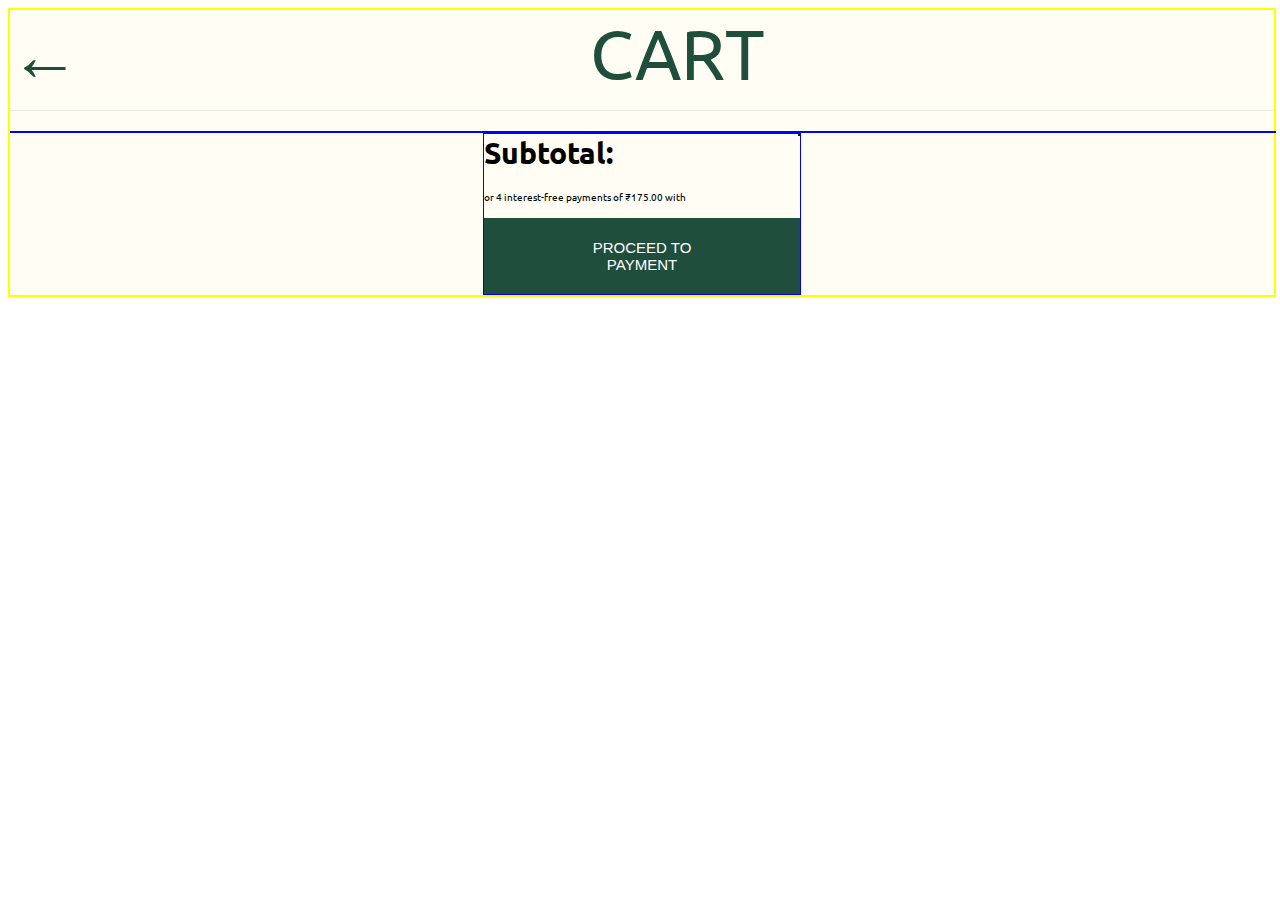
==== cart.html @ 237f2838 "cart file by divash" ====
<!DOCTYPE html>
<html lang="en">

<head>
    <meta charset="UTF-8">
    <meta http-equiv="X-UA-Compatible" content="IE=edge">
    <meta name="viewport" content="width=device-width, initial-scale=1.0">

    <title>Document</title>
    <style>
        @import url('https://fonts.googleapis.com/css2?family=Ubuntu:wght@300&display=swap');

        body {
            font-family: 'Ubuntu', sans-serif;
            ;
        }
        #cartbox {
            width: 60%;
            width: 100%;
            border: 2px solid yellow;
            background-color: #FFFDF4;
        }
        #innerDiv {
            text-align: center;
            border-bottom: 1px solid #E7E7E7;
            font-size: 70px;
            height: 100px;
            width: 100%;
            background-color: #FFFDF4;
            margin-bottom: 20px;
        }
        #cart {
            border: 1px solid blue;
            width: 100%;
            color: #204E3C;
        }
        #total {
            border: 1px solid blue;
            width: 25%;
            font-size: 30px;
            margin-top: 20px;
            background-color: #FFFDF4;
            margin: auto;
        }
        #total div {
            display: inline-block;
        }
        #p_name {
            border: 1px solid red;
            font-size: 18px;
        }

        #imageDivv {
            border: 1px solid violet;
            margin-left: 30px;
            width: 10%;
        }
        #p_rating {
            border: 1px solid red;
            font-size: 13px;
        }
        #newDiv {
            border: 1px solid red;
            display: inline-block;
            width: 20%;
            height: 150px;
            vertical-align: top;
            margin-left: 30px;
        }
        #priceTag {
            border: 1px solid red;
            font: 10px;
            display: inline-block;
        }
        #btn {
            border: 1px solid red;
            text-align: center;
            display: inline-block;
            float: right;
            padding: 10px 20px;
            background-color: darkslategrey;
            color: whitesmoke;
            margin-top: 10px;
        }
        .subtotal {
            font-weight: bold;
        }
        #bottom_box {
            border-top: 1px soild red;
            width: 100%;
        }
        #payment {
            float: right;
            border: 1px solid black;
        }
    </style>

</head>

<body>
    <div id="cartbox">
        <div id="innerDiv">
            <a href="cleansers.html" style="float: left; color: #204E3C; text-decoration: none;"> &larr;</a>
            <span style="color: #204E3C;">CART</span>
        </div>
        <div id="cart"></div>
        <div id="bottom_box">
            <div id="total">
                <div class="subtotal">Subtotal:</div>
                <div id="payment"></div>
                <br />
                <div style="font-size: 10px;">or 4 interest-free payments of ₹175.00 with
                </div>
                <br />
                <button
                    style="padding: 20px 100px; background-color: #204E3C; color: white; margin-top: 10px; font-size: 15px;border: 1px solid transparent;">PROCEED
                    TO PAYMENT</button>
            </div>
        </div>

    </div>
</body>

</html>
<script>
    var cart = JSON.parse(localStorage.getItem("cartData"));
    console.log(cart);
    displayProductList(cart);

    function displayProductList(productsList){


        productsList.map(function (item, index) {
            var imageDiv = document.createElement("div");
            imageDiv.setAttribute("id","imageDiv")
            var newDiv = document.createElement("div");
            newDiv.setAttribute("id", "newDiv");


            var imageurl = document.createElement("img");
            imageurl.setAttribute("src", item.productImageUrl);
            imageurl.setAttribute("id", "imageDivv")

            var nameHead = document.createElement("h1");
            nameHead.setAttribute("id", "p_name");
            nameHead.textContent = item.productName;


            var rating = document.createElement("h2");
            rating.setAttribute("id", "p_rating");
            rating.textContent = "rating" + " ( " + item.totalCustomers + " Reviews ) ";


            var price = document.createElement("h3");
            price.setAttribute("id", "priceTag")
            price.textContent = "₹" + item.productPrice;

            var remove = document.createElement("button")
            remove.addEventListener("click", removeItem);
            remove.setAttribute("id", "btn");
            remove.textContent = "Delete";

            var line = document.createElement("hr");

            newDiv.append(nameHead, rating, price, remove);
            imageDiv.append(imageurl, newDiv, line);
            document.getElementById("cart").append(imageDiv);



            
            function removeItem(event) {
                event.preventDefault();
                event.target.parentNode.parentNode.remove();
                localStorage.setItem("cartData",JSON.stringify("cart"));
                
            }

            


        });



    }
    var total = cart.reduce(function (acc, cv) {
        return acc + cv.productPrice
    }, 0);
    document.querySelector("#payment").textContent = "₹" + total;


</script>
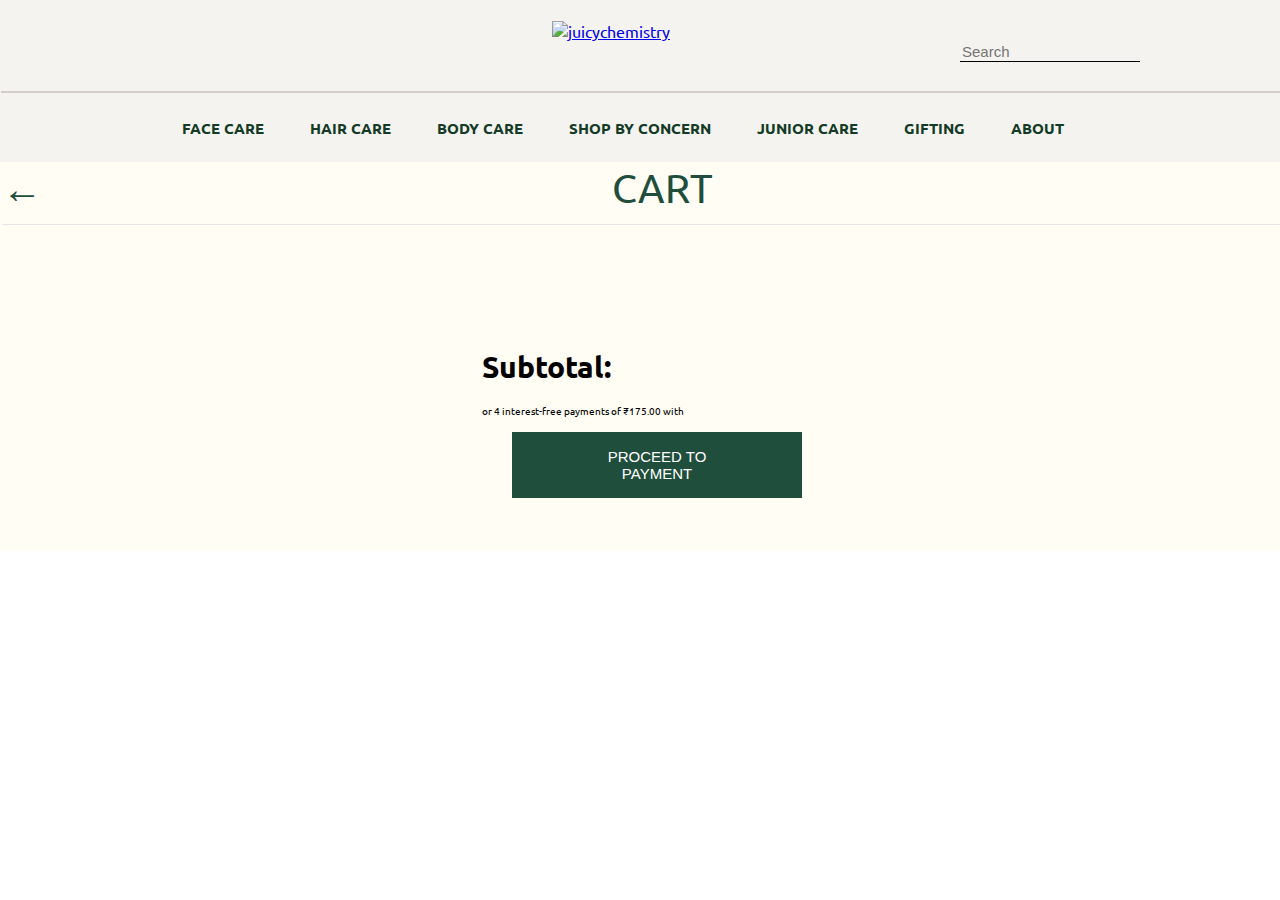
==== commit 65b97bd6: "add" ====
--- a/cart.html
+++ b/cart.html
@@ -5,75 +5,216 @@
     <meta charset="UTF-8">
     <meta http-equiv="X-UA-Compatible" content="IE=edge">
     <meta name="viewport" content="width=device-width, initial-scale=1.0">
-
-    <title>Document</title>
+    <script src="https://kit.fontawesome.com/fbb71ac23c.js" crossorigin="anonymous"></script>
+    <link rel="shortcut icon" href="favicon-32x32.png" type="image/x-icon">
+    <title>Your Shopping Cart-Juicy Chemistry</title>
     <style>
         @import url('https://fonts.googleapis.com/css2?family=Ubuntu:wght@300&display=swap');
+        @import url("https://fonts.googleapis.com/css2?family=Work+Sans:wght@300&display=swap");
+        @import url("https://fonts.googleapis.com/css2?family=Noto+Sans:wght@700&family=Oswald:wght@500&display=swap");
+        @import url("https://fonts.googleapis.com/css2?family=Nanum+Gothic&display=swap");
+        @import url("https://fonts.googleapis.com/css2?family=Roboto:wght@700&display=swap");
+
+
+        body {
+            font-family: "Work Sans", sans-serif;
+            margin: 0px;
+            box-sizing: border-box;
+        }
+
+        .usericon {
+            color: black;
+            margin-right: 20px;
+        }
+
+        #nav {
+            top: 0;
+            left: 0;
+            width: 100%;
+            height: 160px;
+            background-color: #f5f3ef;
+            border: 1px solid transparent;
+            position: sticky;
+        }
+
+        #box {
+            width: 15%;
+            height: 35%;
+            border: 1px solid transparent;
+            margin: auto;
+            margin-left: 43%;
+            margin-top: 1.5%;
+            display: inline-block;
+        }
+
+        #box>a>img {
+            width: 100%;
+        }
+
+        #line {
+            border: 1px solid #d4cdcd;
+            width: 100%;
+            margin-top: 1%;
+        }
+
+        #search {
+            display: inline-block;
+            border: 1px solid transparent;
+            width: 25%;
+            height: 20%;
+            margin: auto;
+            margin-top: 3%;
+            float: right;
+        }
+
+        #search>input {
+            background-color: transparent;
+            border: none;
+            border-bottom: 1px solid black;
+            width: 55%;
+            height: 50%;
+            color: #204e3c;
+            outline: none;
+            line-height: 1%;
+            font-size: 15px;
+        }
+
+        #search::placeholder {
+            color: #0f3f2c;
+            opacity: 1;
+            /* font-weight: bold; */
+            font-size: 15px;
+            font-family: "Work Sans", sans-serif;
+        }
+
+        #search>i {
+            margin-right: 4%;
+        }
+
+        #table {
+            border: 1px solid transparent;
+            width: 75%;
+            height: 35%;
+            margin: auto;
+        }
+
+        #align>div {
+            border: 1px solid transparent;
+            margin: 20px;
+            color: #133b27;
+            font-size: 15px;
+            font-weight: bold;
+            display: inline-block;
+        }
+
+        #ani .down {
+            display: none;
+            border: 1px solid transparent;
+            background-color: #f5f3ef;
+            color: #133b27;
+            position: absolute;
+            z-index: 1;
+            padding: 18px;
+            line-height: 30px;
+        }
+
+        .cle:hover {
+            color: black;
+            border-bottom: 1px solid black;
+        }
+
+        .cle {
+            color: #0f3f2c;
+            text-decoration: underline solid transparent;
+        }
+
+        .down>div {
+            display: block;
+        }
+
+        .down>div:hover {
+            color: black;
+            border-bottom: 1px solid black;
+        }
+
+        #ani:hover .down {
+            display: block;
+        }
 
         body {
             font-family: 'Ubuntu', sans-serif;
-            ;
-        }
+        }
+
         #cartbox {
             width: 60%;
             width: 100%;
-            border: 2px solid yellow;
+            border: 2px solid transparent;
             background-color: #FFFDF4;
         }
+
         #innerDiv {
             text-align: center;
             border-bottom: 1px solid #E7E7E7;
-            font-size: 70px;
-            height: 100px;
+            font-size: 40px;
+            height: 60px;
             width: 100%;
             background-color: #FFFDF4;
             margin-bottom: 20px;
         }
+
         #cart {
-            border: 1px solid blue;
-            width: 100%;
+            border: 1px solid transparent;
+            width: 50%;
+            margin: auto;
             color: #204E3C;
         }
+
         #total {
-            border: 1px solid blue;
+            border: 1px solid transparent;
             width: 25%;
             font-size: 30px;
             margin-top: 20px;
             background-color: #FFFDF4;
             margin: auto;
         }
+
         #total div {
             display: inline-block;
         }
+
         #p_name {
-            border: 1px solid red;
+            border: 1px solid transparent;
             font-size: 18px;
         }
 
         #imageDivv {
-            border: 1px solid violet;
+            border: 1px solid transparent;
             margin-left: 30px;
-            width: 10%;
-        }
+            width: 20%;
+        }
+
         #p_rating {
-            border: 1px solid red;
+            border: 1px solid transparent;
             font-size: 13px;
         }
+
         #newDiv {
-            border: 1px solid red;
-            display: inline-block;
-            width: 20%;
+            border: 1px solid transparent;
+            display: inline-block;
+            width: 60%;
             height: 150px;
             vertical-align: top;
             margin-left: 30px;
         }
+
         #priceTag {
-            border: 1px solid red;
+            border: 1px solid transparent;
             font: 10px;
             display: inline-block;
         }
+
         #btn {
-            border: 1px solid red;
+            border: 1px solid transparent;
             text-align: center;
             display: inline-block;
             float: right;
@@ -82,22 +223,130 @@
             color: whitesmoke;
             margin-top: 10px;
         }
+
         .subtotal {
             font-weight: bold;
         }
+
         #bottom_box {
-            border-top: 1px soild red;
-            width: 100%;
-        }
+            border-top: 1px soild transparent;
+            width: 100%;
+            margin-top: 100px;
+        }
+
         #payment {
             float: right;
-            border: 1px solid black;
+            border: 1px solid transparent;
+        }
+
+        .pay {
+            padding: 15px 60px;
+            background-color: #204E3C;
+            color: white;
+            margin-top: 10px;
+            font-size: 15px;
+            border: 1px solid transparent;
+            margin-left: 30px;
+            margin-bottom: 50px;
         }
     </style>
 
 </head>
 
 <body>
+    <div id="nav">
+        <div id="box">
+            <a href="homepage.html">
+                <img src="https://cdn.shopify.com/s/files/1/0402/0597/5719/files/Juicy_Chemistry_Logo_64946475-1d2a-48bb-af35-514c95839e36.png?v=1625665364"
+                    alt="juicychemistry">
+            </a>
+        </div>
+        <div id="search">
+            <input type="text" placeholder="Search" style="text-transform: capitalize;">
+            <i class="fas fa-search fa-lg"></i>
+            <a href="login.html"><i class="far fa-user fa-lg usericon"></i></a>
+            <a href="cart.html"><i class="fas fa-shopping-bag fa-lg usericon"></i></a>
+        </div>
+        <div id="line">
+        </div>
+        <div id="table">
+            <div id="align">
+                <div id="ani">FACE CARE <i class="fa fa-angle-down" style="color:#0f3f2c; font-size: 18px;"></i>
+                    <span class="down">
+                        <div style="border: 1px solid #0f3f2c;"></div>
+                        <a href="cleansers.html" class="cle">
+                            <div style="padding-top: 20px;">CLEANSERS</div>
+                        </a>
+                        <a href="toners.html" class="cle">
+                            <div>TONERS</div>
+                        </a>
+                        <a href="facialOils.html" class="cle">
+                            <div>FACIAL OILS</div>
+                        </a>
+                        <div>MOISTURISERS</div>
+                        <div>SUNSCREEN</div>
+                        <div>EYE CARE</div>
+                        <div>LIP CARE</div>
+                        <div>FACE MASKS</div>
+                        <div>FACE SCRUBS</div>
+                        <div>DUSTING POWDERS</div>
+                        <div>NEW</div>
+                        <div>BEST SELLERS</div>
+                        <div>VIEW ALL</div>
+                    </span>
+                </div>
+                <div id="ani">HAIR CARE <i class="fa fa-angle-down" style="color:#0f3f2c"></i>
+                    <span class="down">
+                        <div style="border: 1px solid #0f3f2c;"></div>
+                        <div style="padding-top: 20px;">OILS</div>
+                        <div>MASKS</div>
+                        <div>SHAMPOOS</div>
+                        <div>DRY SHAMPOOS</div>
+                        <div>CONDITIONER</div>
+                        <div>BEST SELLERS</div>
+                        <div>VIEW ALL</div>
+                    </span>
+                </div>
+                <div id="ani">BODY CARE <i class="fa fa-angle-down" style="color:#0f3f2c"></i>
+                    <span class="down">
+                        <div style="border: 1px solid #0f3f2c;"></div>
+                        <div style="padding-top: 20px;">CLEANSERS</div>
+                        <div>HAND & FOOT CARE</div>
+                        <div>GOURMET SOAPS</div>
+                        <div>BODY BUTTERS</div>
+                        <div>BODY OILS</div>
+                        <div>BODY WASHES</div>
+                        <div>DEODORANTS</div>
+                        <div>SCRUBS</div>
+                        <div>DUSTING POWDERS</div>
+                        <div>NEW</div>
+                        <div>BEST SELLERS</div>
+                        <div>AROMATHERAPY &nbsp &gt;</div>
+                        <div>ACCESSORIES</div>
+                        <div>VIEW ALL</div>
+                    </span>
+                </div>
+                <div>SHOP BY CONCERN</div>
+                <div>JUNIOR CARE</div>
+                <div>GIFTING</div>
+                <div id="ani">ABOUT <i class="fa fa-angle-down" style="color:#0f3f2c"></i>
+                    <span class="down">
+                        <div style="border: 1px solid #0f3f2c;"></div>
+                        <div style="padding-top: 20px;">CLEANSERS</div>
+                        <div>OUR STORY</div>
+                        <div>WHY CHOOSE JC</div>
+                        <div>CERTIFICATION</div>
+                        <div>TESTIMONALS</div>
+                        <div>MEDIA</div>
+                        <div>AWARDS</div>
+                        <div>RE-CYCLE & REWARD PROGRAM</div>
+                        <div>JC CARES</div>
+                        <div>BLOG</div>
+                    </span>
+                </div>
+            </div>
+        </div>
+    </div>
     <div id="cartbox">
         <div id="innerDiv">
             <a href="cleansers.html" style="float: left; color: #204E3C; text-decoration: none;"> &larr;</a>
@@ -112,9 +361,7 @@
                 <div style="font-size: 10px;">or 4 interest-free payments of ₹175.00 with
                 </div>
                 <br />
-                <button
-                    style="padding: 20px 100px; background-color: #204E3C; color: white; margin-top: 10px; font-size: 15px;border: 1px solid transparent;">PROCEED
-                    TO PAYMENT</button>
+                <a href="shipping.html"><button class="pay">PROCEED TO PAYMENT</button></a>
             </div>
         </div>
 
@@ -127,36 +374,35 @@
     console.log(cart);
     displayProductList(cart);
 
-    function displayProductList(productsList){
-
-
+    function displayProductList(productsList) {
+        document.getElementById("cart").textContent = "";
         productsList.map(function (item, index) {
             var imageDiv = document.createElement("div");
-            imageDiv.setAttribute("id","imageDiv")
+            imageDiv.setAttribute("id", "imageDiv")
+
             var newDiv = document.createElement("div");
             newDiv.setAttribute("id", "newDiv");
 
-
             var imageurl = document.createElement("img");
-            imageurl.setAttribute("src", item.productImageUrl);
+            imageurl.setAttribute("src", item.p_Image);
             imageurl.setAttribute("id", "imageDivv")
 
             var nameHead = document.createElement("h1");
             nameHead.setAttribute("id", "p_name");
-            nameHead.textContent = item.productName;
-
+            nameHead.textContent = item.p_Name;
 
             var rating = document.createElement("h2");
             rating.setAttribute("id", "p_rating");
-            rating.textContent = "rating" + " ( " + item.totalCustomers + " Reviews ) ";
-
+            rating.textContent = item.p_Weight;
 
             var price = document.createElement("h3");
             price.setAttribute("id", "priceTag")
-            price.textContent = "₹" + item.productPrice;
+            price.textContent = "₹" + item.p_Price;
 
             var remove = document.createElement("button")
-            remove.addEventListener("click", removeItem);
+            remove.addEventListener("click", function () {
+                removeItem(index);
+            })
             remove.setAttribute("id", "btn");
             remove.textContent = "Delete";
 
@@ -165,27 +411,19 @@
             newDiv.append(nameHead, rating, price, remove);
             imageDiv.append(imageurl, newDiv, line);
             document.getElementById("cart").append(imageDiv);
-
-
-
-            
-            function removeItem(event) {
-                event.preventDefault();
-                event.target.parentNode.parentNode.remove();
-                localStorage.setItem("cartData",JSON.stringify("cart"));
-                
-            }
-
-            
-
-
         });
-
-
-
     }
+    function removeItem(index) {
+        cart.splice(index, 1);
+        console.log(cart);
+        localStorage.setItem("cartData", JSON.stringify(cart));
+        displayProductList(cart);
+        window.location.reload();
+    }
+
     var total = cart.reduce(function (acc, cv) {
-        return acc + cv.productPrice
+
+        return acc + Number(cv.p_Price);
     }, 0);
     document.querySelector("#payment").textContent = "₹" + total;
 
